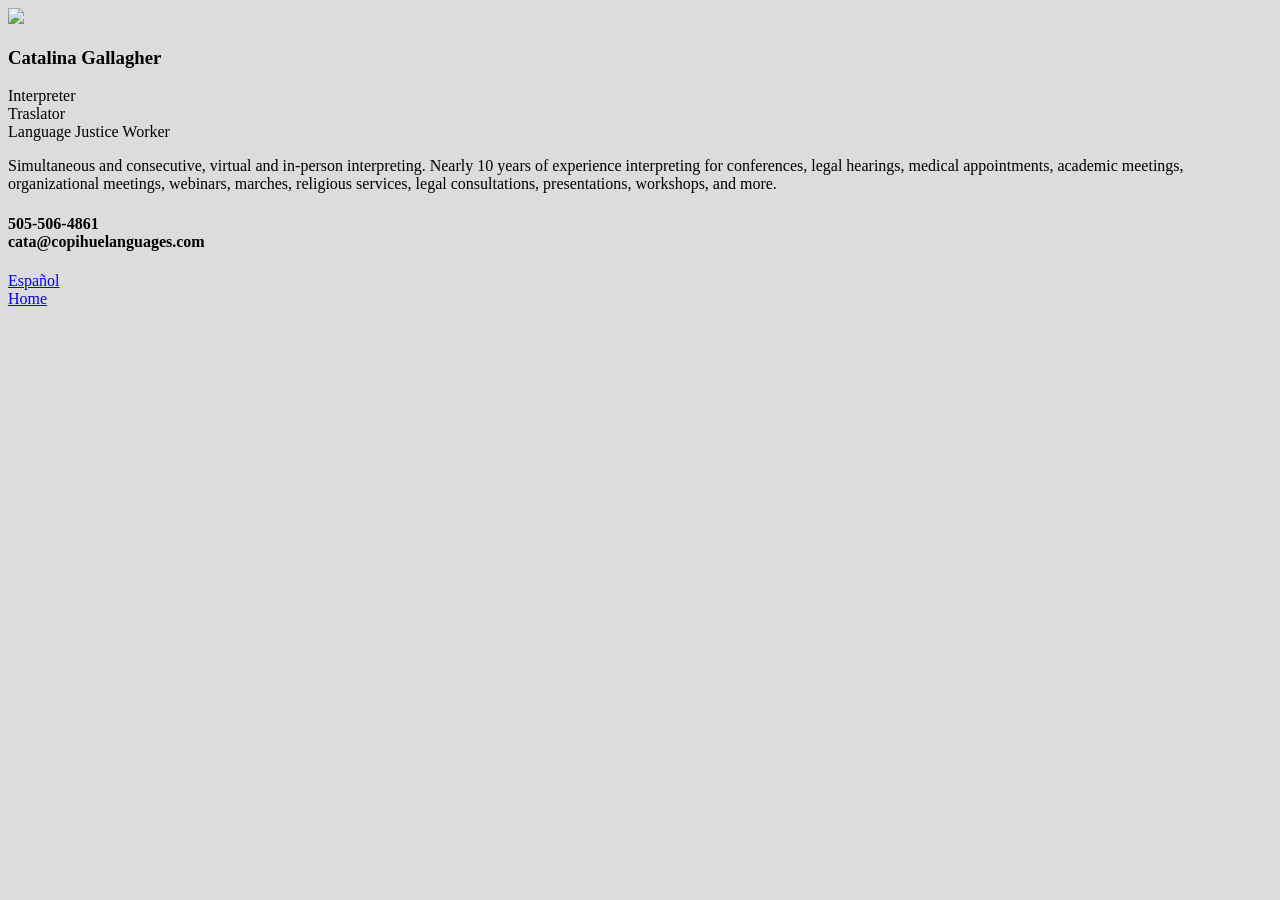
==== eng.html @ ebb7aa60 "Remove span and adjust header for Catalina Gallagher" ====
<!DOCTYPE html>
<html lang="en">
<head>
	<meta charset="UTF-8">
	<meta name="viewport" content="width=device-width, initial-scale=1.0">
	<meta http-equiv="X-UA-Compatible" content="ie=edge">

	<title>English</title>	

	<link rel="stylesheet" href="./style.css">
	<body class="gray-bg">
		
</head>
<body>
	<main>

	<img src="https://i.imgur.com/YELu2tH.png"width="222" height="auto">
    <p>
		<h3>Catalina Gallagher</h3>
  Interpreter<br>
  Traslator<br>
  Language Justice Worker</p>

  <p>Simultaneous and consecutive, virtual and in-person interpreting. Nearly 10 years of experience interpreting for conferences, legal hearings, medical appointments, academic meetings, organizational meetings, webinars, marches, religious services, legal consultations, presentations, workshops, and more. </p>

  <h4>505-506-4861<br>
  cata@copihuelanguages.com</h4>

		<a href=esp.html>Español</a><br>
		<a href=index.html>Home</a>
		
	</main>
</body>
</html>
---- style.css ----
.gray-bg{
	background-color: gainsboro;
	color: black;
}
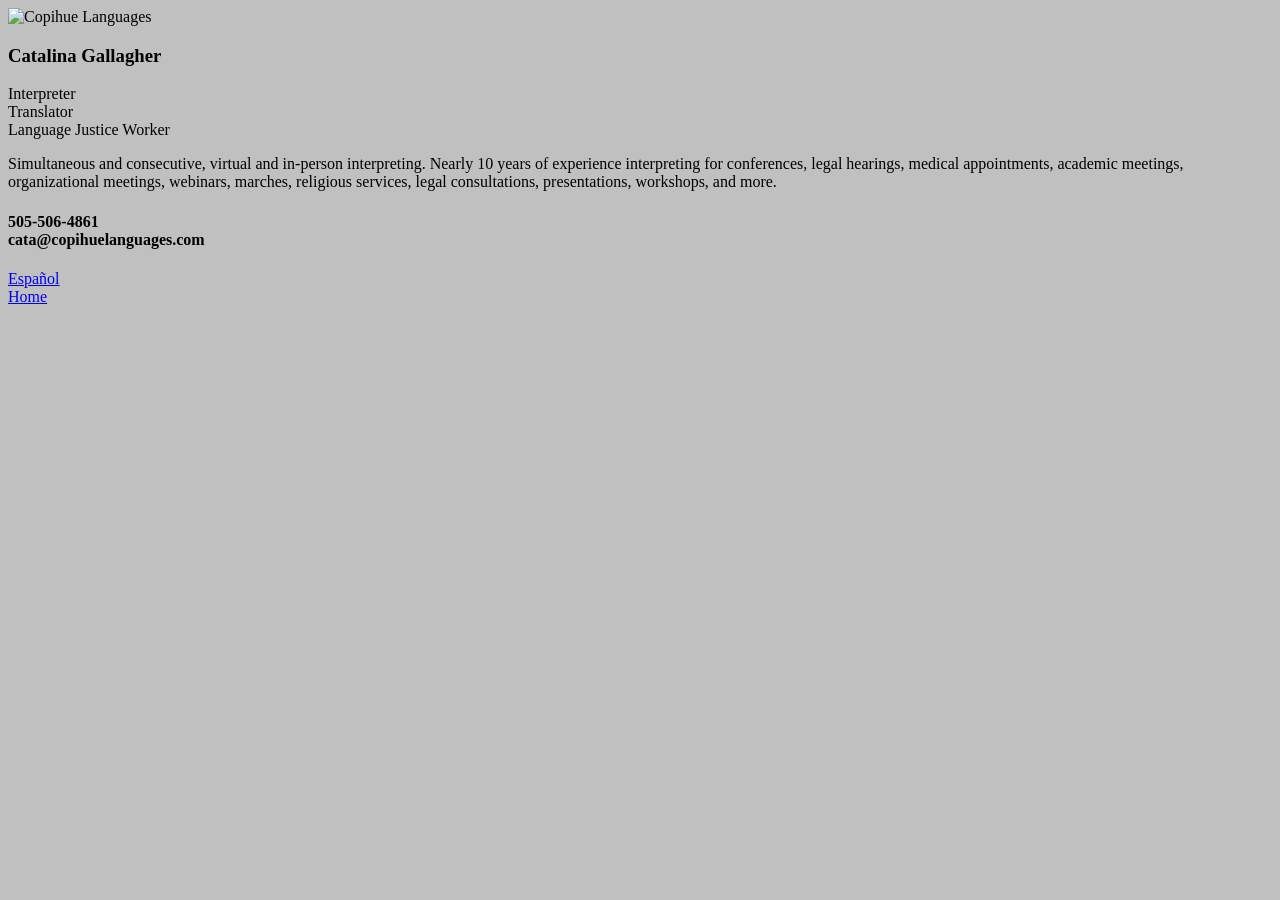
==== commit 9222bc60: "Enhance HTML structure and content for eng.html" ====
--- a/eng.html
+++ b/eng.html
@@ -1,34 +1,54 @@
 <!DOCTYPE html>
 <html lang="en">
+
 <head>
-	<meta charset="UTF-8">
-	<meta name="viewport" content="width=device-width, initial-scale=1.0">
-	<meta http-equiv="X-UA-Compatible" content="ie=edge">
+    <meta charset="UTF-8">
+    <meta name="viewport" content="width=device-width, initial-scale=1.0">
+    <meta http-equiv="X-UA-Compatible" content="IE=edge">
 
-	<title>English</title>	
+    <title>English | Copihue Languages</title>
 
-	<link rel="stylesheet" href="./style.css">
-	<body class="gray-bg">
-		
+    <link rel="stylesheet" href="style.css">
+    <link rel="icon" href="favicon.ico">
 </head>
-<body>
-	<main>
 
-	<img src="https://i.imgur.com/YELu2tH.png"width="222" height="auto">
-    <p>
-		<h3>Catalina Gallagher</h3>
-  Interpreter<br>
-  Traslator<br>
-  Language Justice Worker</p>
+<body class="gray-bg">
 
-  <p>Simultaneous and consecutive, virtual and in-person interpreting. Nearly 10 years of experience interpreting for conferences, legal hearings, medical appointments, academic meetings, organizational meetings, webinars, marches, religious services, legal consultations, presentations, workshops, and more. </p>
+    <main>
 
-  <h4>505-506-4861<br>
-  cata@copihuelanguages.com</h4>
+        <img
+            src="https://i.imgur.com/YELu2tH.png"
+            alt="Copihue Languages"
+            width="222">
 
-		<a href=esp.html>Español</a><br>
-		<a href=index.html>Home</a>
-		
-	</main>
+        <h3>Catalina Gallagher</h3>
+
+        <p>
+            Interpreter<br>
+            Translator<br>
+            Language Justice Worker
+        </p>
+
+        <p>
+            Simultaneous and consecutive, virtual and in-person interpreting.
+            Nearly 10 years of experience interpreting for conferences,
+            legal hearings, medical appointments, academic meetings,
+            organizational meetings, webinars, marches, religious services,
+            legal consultations, presentations, workshops, and more.
+        </p>
+
+        <h4>
+            505-506-4861<br>
+            cata@copihuelanguages.com
+        </h4>
+
+        <p>
+            <a href="esp.html">Español</a><br>
+            <a href="index.html">Home</a>
+        </p>
+
+    </main>
+
 </body>
+
 </html>
--- a/style.css
+++ b/style.css
@@ -1,5 +1,5 @@
 .gray-bg{
-	background-color: gainsboro;
+	background-color: silver;
 	color: black;
 }
 
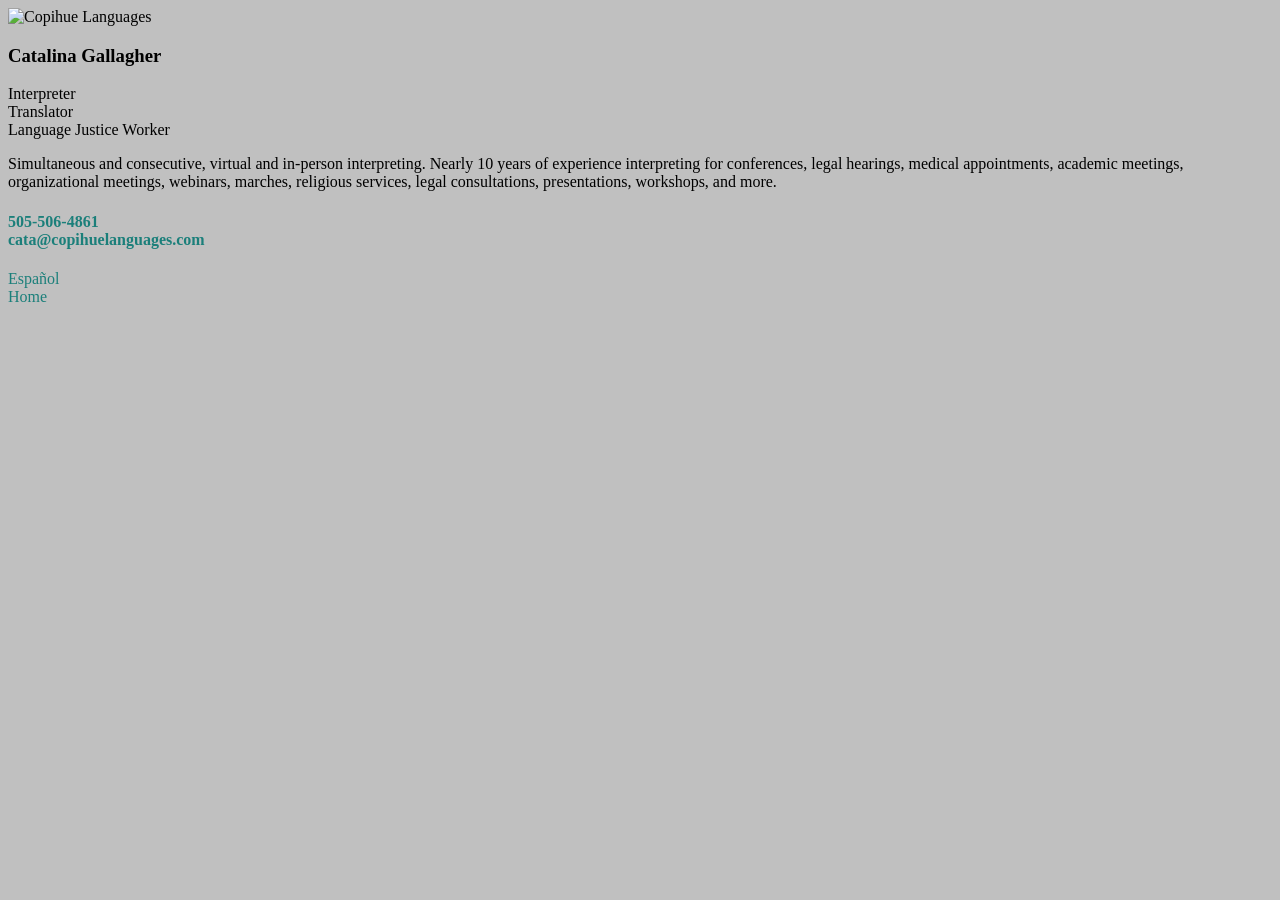
==== commit 29bef07d: "Update eng.html" ====
--- a/eng.html
+++ b/eng.html
@@ -37,7 +37,7 @@
             legal consultations, presentations, workshops, and more.
         </p>
 
-        <h4>
+        <h4 class="accent">
             505-506-4861<br>
             cata@copihuelanguages.com
         </h4>
--- a/style.css
+++ b/style.css
@@ -3,3 +3,20 @@
 	color: black;
 }
 
+:root {
+    --accent: #1b7f7a;
+}
+
+.accent {
+    color: var(--accent);
+}
+
+a {
+    color: var(--accent);
+    text-decoration: none;
+}
+
+a:hover {
+    text-decoration: underline;
+    opacity: 0.8;
+}
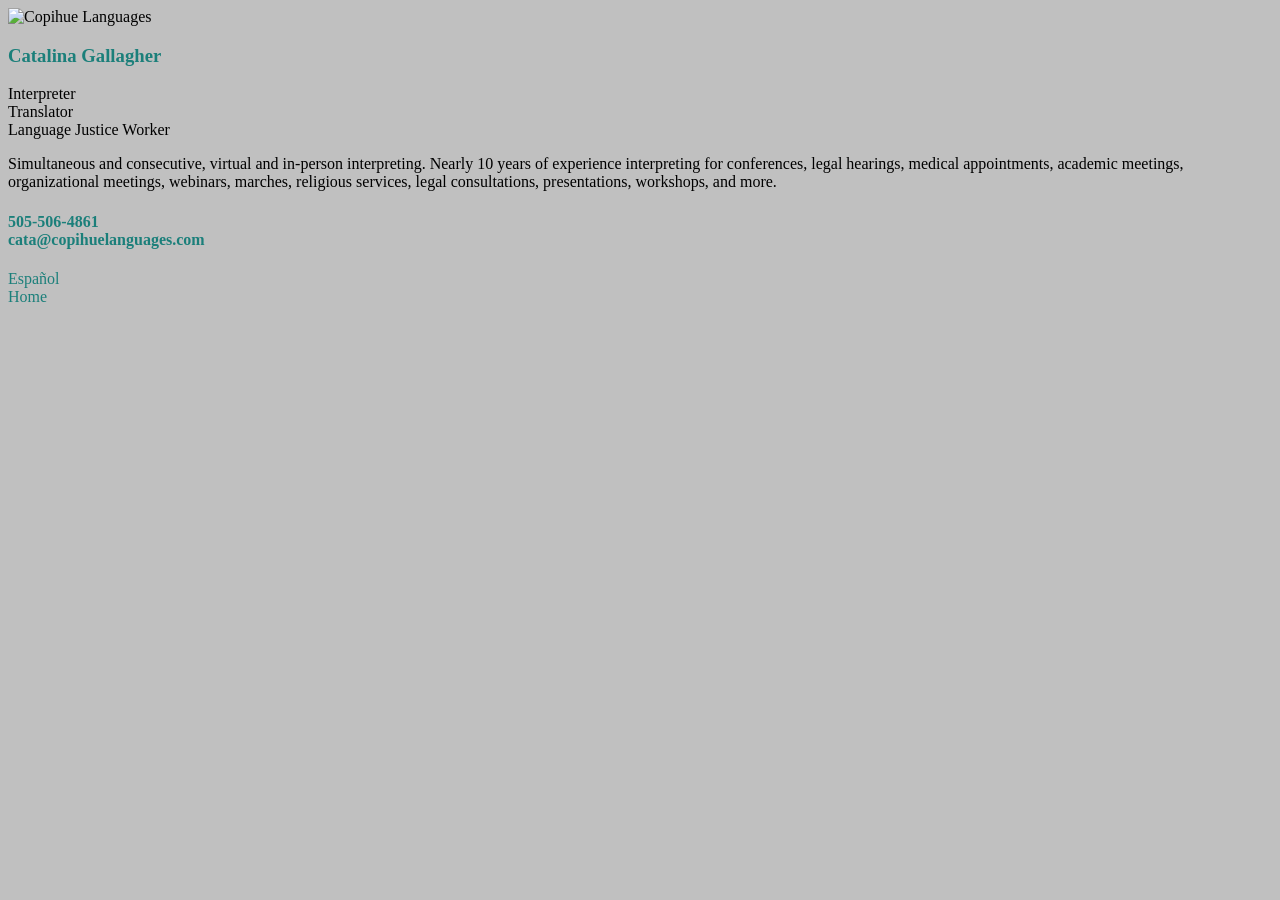
==== commit 3377cf0a: "Update eng.html" ====
--- a/eng.html
+++ b/eng.html
@@ -21,7 +21,7 @@
             alt="Copihue Languages"
             width="222">
 
-        <h3>Catalina Gallagher</h3>
+        <h3 class="accent">Catalina Gallagher</h3>
 
         <p>
             Interpreter<br>
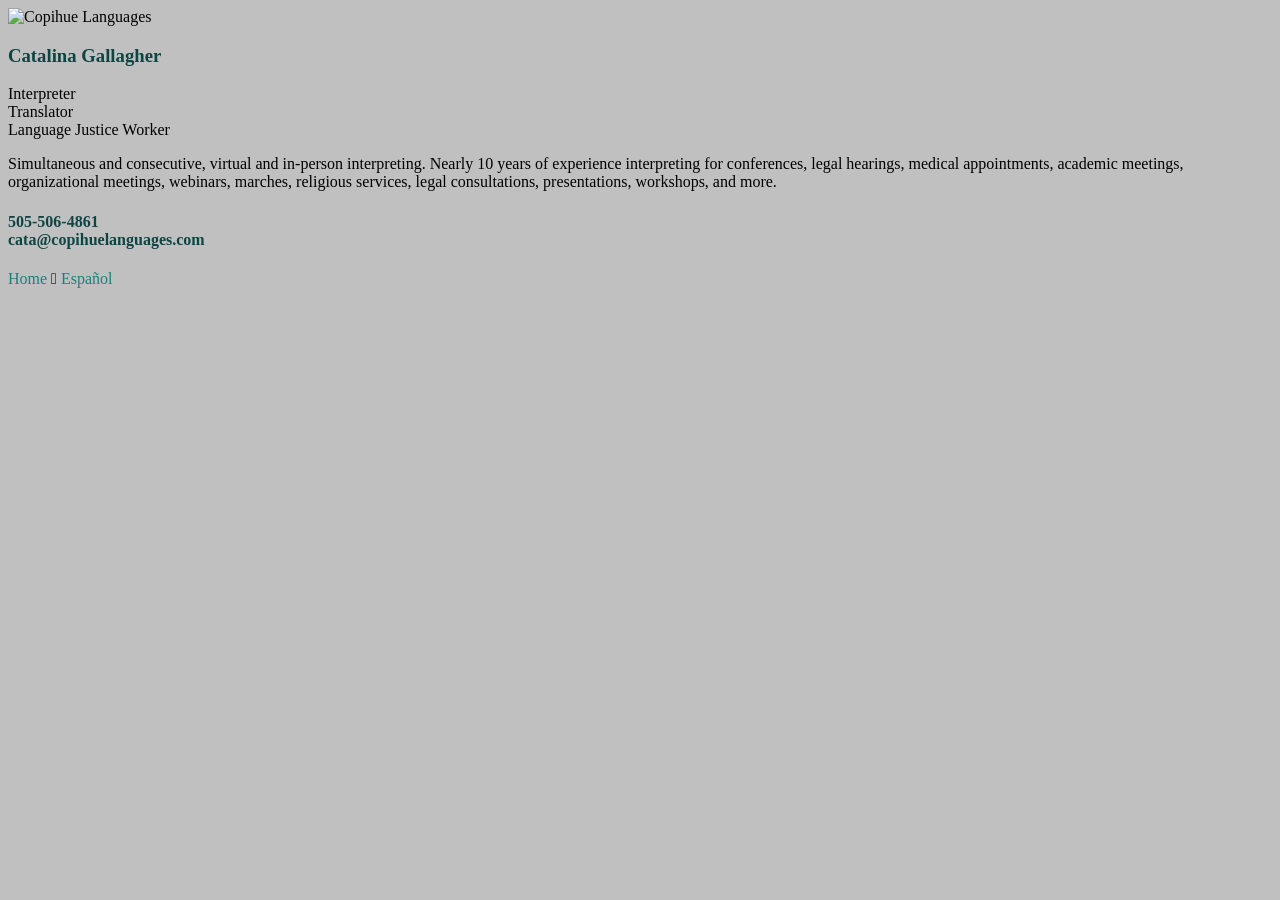
==== commit 1a3e20b5: "Update eng.html" ====
--- a/eng.html
+++ b/eng.html
@@ -43,8 +43,8 @@
         </h4>
 
         <p>
-            <a href="esp.html">Español</a><br>
-            <a href="index.html">Home</a>
+            <a href="index.html">Home</a> 𓆸 <a href="esp.html">Español</a><br>
+            
         </p>
 
     </main>
--- a/style.css
+++ b/style.css
@@ -1,10 +1,11 @@
-.gray-bg{
-	background-color: silver;
-	color: black;
+.gray-bg {
+    background-color: silver;
+    color: black;
 }
 
 :root {
-    --accent: #1b7f7a;
+    --accent: #0e4543;
+    --link: #1b7f7a;
 }
 
 .accent {
@@ -12,11 +13,11 @@
 }
 
 a {
-    color: var(--accent);
+    color: var(--link);
     text-decoration: none;
 }
 
 a:hover {
-    text-decoration: underline;
-    opacity: 0.8;
+    text-decoration: none;
+    border-bottom: 1px solid var(--accent);
 }
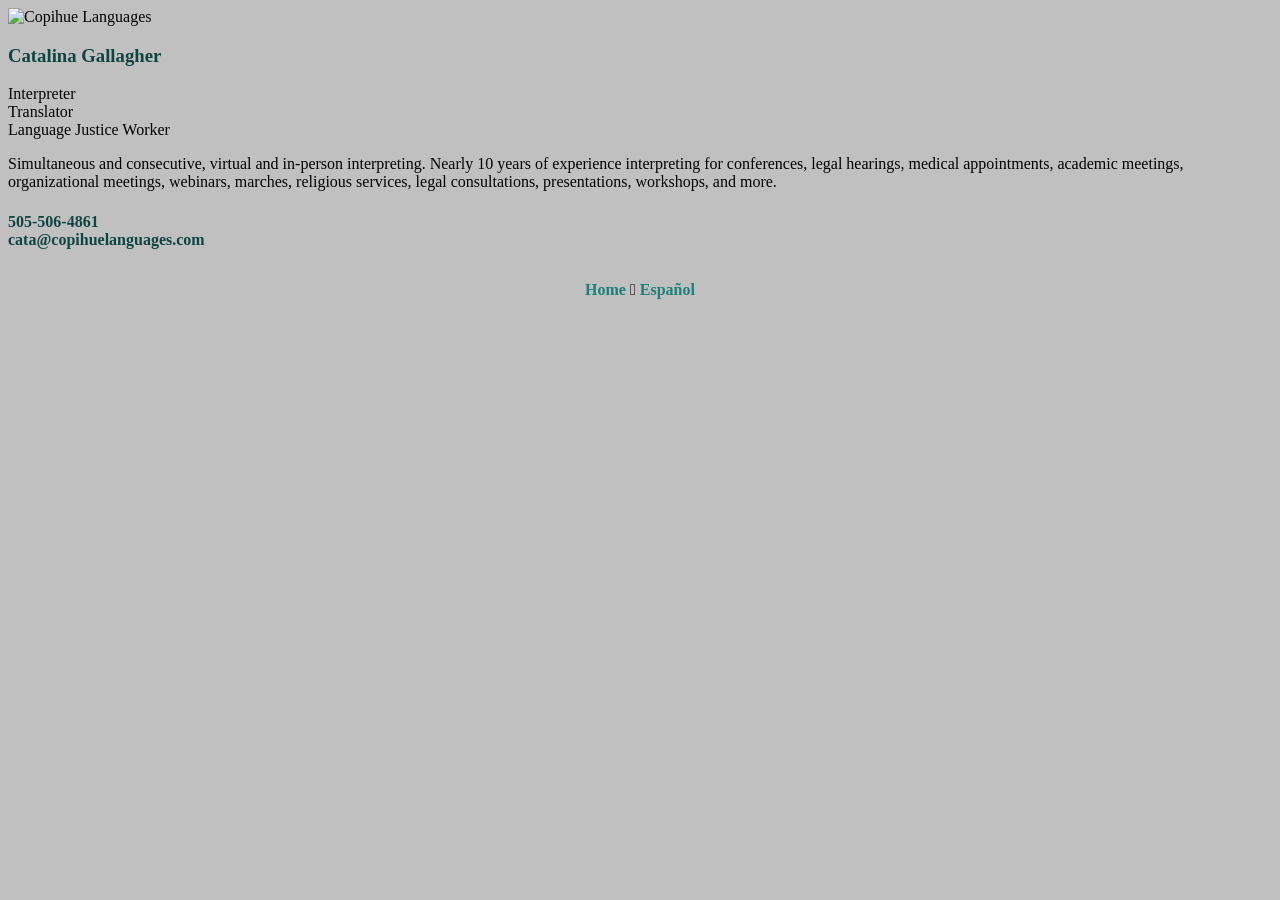
==== commit 2aff2e83: "Update eng.html" ====
--- a/eng.html
+++ b/eng.html
@@ -42,8 +42,11 @@
             cata@copihuelanguages.com
         </h4>
 
-        <p>
-            <a href="index.html">Home</a> 𓆸 <a href="esp.html">Español</a><br>
+        <h4>
+            <div class="nav">
+    <a href="index.html">Home</a> 𓆸 <a href="esp.html">Español</a><br>
+            </div>
+        </h4>
             
         </p>
 
--- a/style.css
+++ b/style.css
@@ -6,6 +6,11 @@
 :root {
     --accent: #0e4543;
     --link: #1b7f7a;
+}
+
+.nav {
+    text-align: center;
+    margin-top: 2rem;
 }
 
 .accent {
